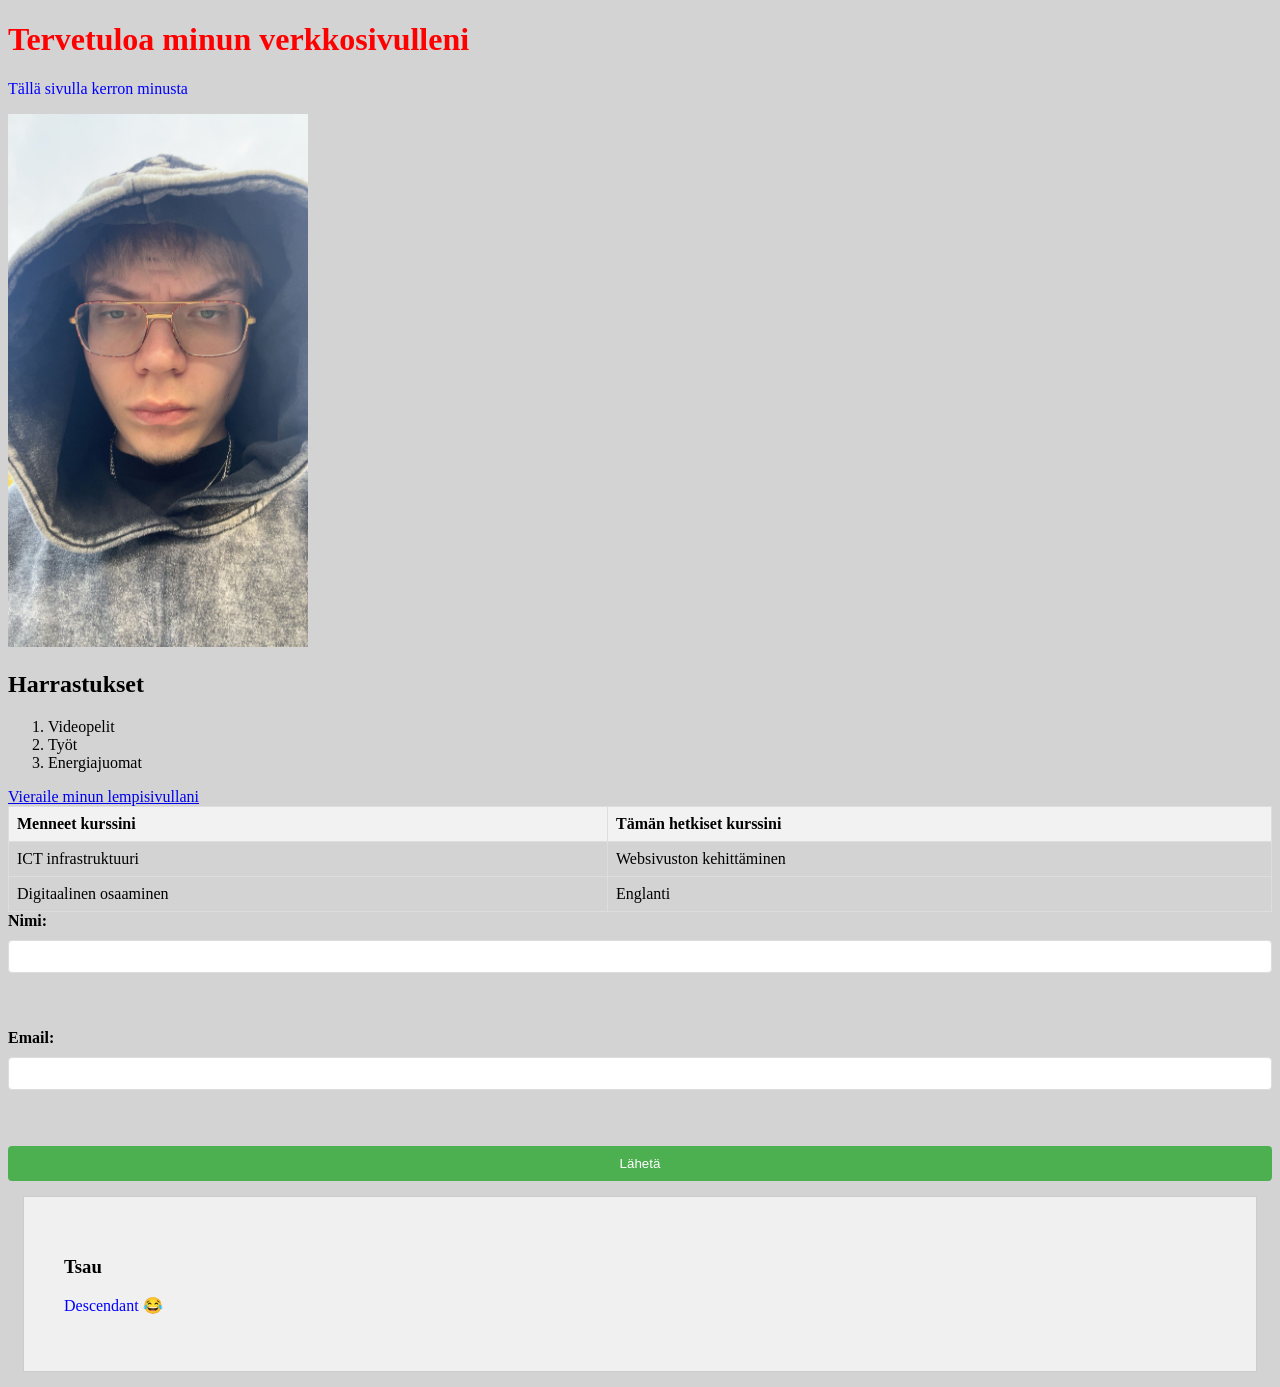
==== WS03/index.html @ aea83a11 "uusi tehtävä" ====
<!DOCTYPE html>
    <html>
    <head>
        <link rel="stylesheet" href="main.css">
        <style>
    h1 {
      color: green;
    }
    </style>
        <title>Emilin Verkkosivu</title>
    </head>
    <body>
        <h1 style="color: red;">Tervetuloa minun verkkosivulleni</h1>
        <p>Tällä sivulla kerron minusta</p>
        <img src="./images/IMG_5067.JPG" alt="Kuva minustsa" width="300">
    <h2>Harrastukset</h2>
    <ol>
        <li>Videopelit</li>
        <li>Työt</li>
        <li>Energiajuomat</li>
    </ol>
    <a href="https://store.steampowered.com/app/1422450/Deadlock/">Vieraile minun lempisivullani</a>
    <table>
    <tr>
        <th>Menneet kurssini</th>
        <th>Tämän hetkiset kurssini</th>
    </tr>
    <tr>
        <td>ICT infrastruktuuri</td>
        <td>Websivuston kehittäminen</td>
    </tr>
    <tr>
        <td>Digitaalinen osaaminen</td>
        <td>Englanti</td>
    </tr>
    </table>
    <form>
    <label for="name">Nimi:</label>
    <input type="text" id="name" name="name"><br><br>
    <label for="email">Email:</label>
    <input type="email" id="email" name="email"><br><br>
    <input type="submit" value="Lähetä">
    </form>
    <div class="content-box">
  <h3>Tsau</h3>
  <p>Descendant &#128514;</p>
</div>
    </body>
    </html>
---- WS03/main.css ----
p {
      color: blue;
    }
    
    body {
      background-color: lightgray;
    }
    
    h1 {
      font-size: 2em;
    }
    .content-box {
  padding: 40px;
  margin: 15px;
  background-color: #f0f0f0;
  border: 1px solid #ccc;
}
table {
      width: 100%;
      border-collapse: collapse;
    }
    
    th, td {
      border: 1px solid #ddd;
      padding: 8px;
      text-align: left;
    }
    
    th {
      background-color: #f2f2f2;
    }
    
    form {
      display: flex;
      flex-direction: column;
      gap: 10px;
    }
    
    label {
      font-weight: bold;
    }
    
    input[type="text"], input[type="email"] {
      padding: 8px;
      border: 1px solid #ddd;
      border-radius: 4px;
    }
    
    input[type="submit"] {
      background-color: #4CAF50;
      color: white;
      padding: 10px;
      border: none;
      border-radius: 4px;
      cursor: pointer;
    }
    
    input[type="submit"]:hover {
      background-color: #45a049;
    }
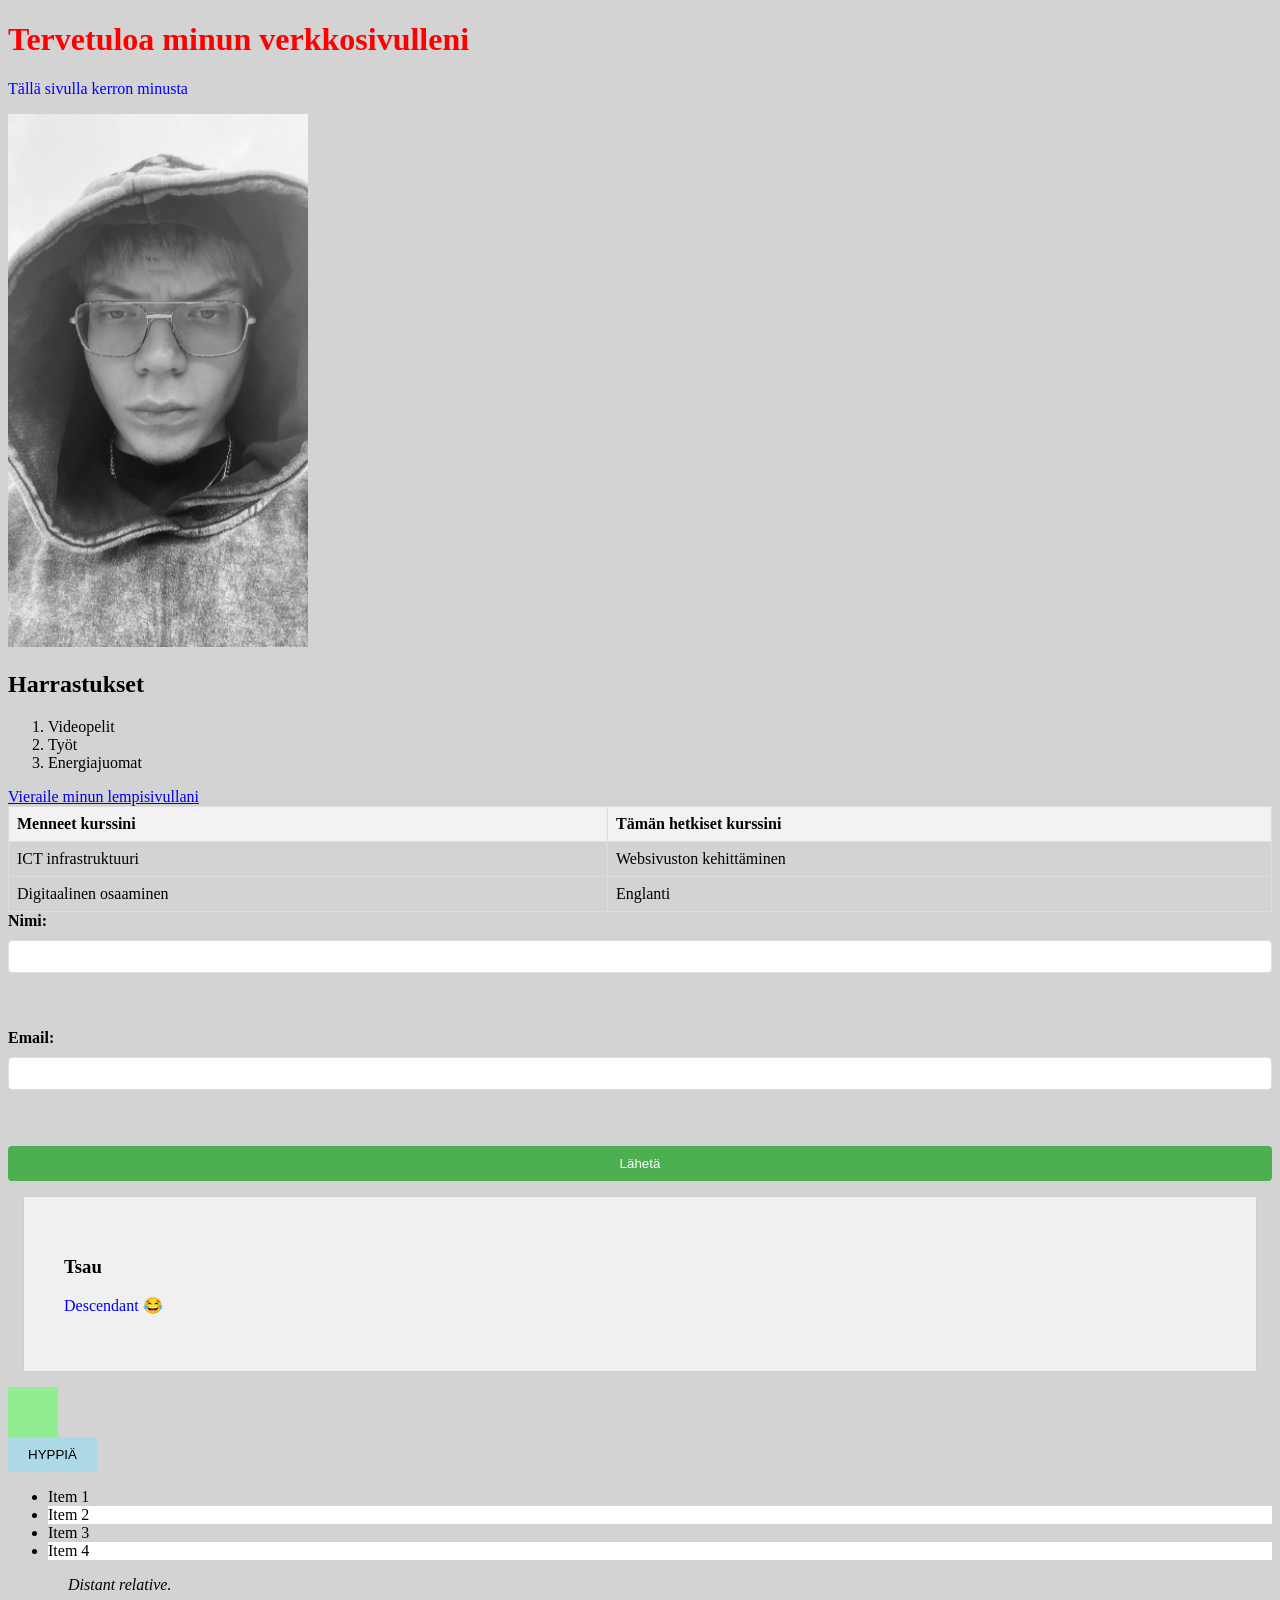
==== commit ae8aae25: "tehtävä valmis" ====
--- a/WS03/index.html
+++ b/WS03/index.html
@@ -12,7 +12,7 @@
     <body>
         <h1 style="color: red;">Tervetuloa minun verkkosivulleni</h1>
         <p>Tällä sivulla kerron minusta</p>
-        <img src="./images/IMG_5067.JPG" alt="Kuva minustsa" width="300">
+        <img src="./images/IMG_5067.JPG" alt="Kuva minusta" width="300" class="filter-image">
     <h2>Harrastukset</h2>
     <ol>
         <li>Videopelit</li>
@@ -45,5 +45,16 @@
   <h3>Tsau</h3>
   <p>Descendant &#128514;</p>
 </div>
+<div class="animation-box"></div>
+<button class="transition-button">HYPPIÄ</button>
+<ul class="pseudo-list">
+        <li>Item 1</li>
+        <li>Item 2</li>
+        <li>Item 3</li>
+        <li>Item 4</li>
+      </ul>
+      <blockquote class="quote">
+        Distant relative.
+      </blockquote>
     </body>
     </html>
--- a/WS03/main.css
+++ b/WS03/main.css
@@ -1,60 +1,116 @@
 p {
-      color: blue;
-    }
-    
-    body {
-      background-color: lightgray;
-    }
-    
-    h1 {
-      font-size: 2em;
-    }
-    .content-box {
+  color: blue;
+}
+
+body {
+  background-color: lightgray;
+}
+
+h1 {
+  font-size: 2em;
+}
+.content-box {
   padding: 40px;
   margin: 15px;
   background-color: #f0f0f0;
   border: 1px solid #ccc;
 }
 table {
-      width: 100%;
-      border-collapse: collapse;
-    }
-    
-    th, td {
-      border: 1px solid #ddd;
-      padding: 8px;
-      text-align: left;
-    }
-    
-    th {
-      background-color: #f2f2f2;
-    }
-    
-    form {
-      display: flex;
-      flex-direction: column;
-      gap: 10px;
-    }
-    
-    label {
-      font-weight: bold;
-    }
-    
-    input[type="text"], input[type="email"] {
-      padding: 8px;
-      border: 1px solid #ddd;
-      border-radius: 4px;
-    }
-    
-    input[type="submit"] {
-      background-color: #4CAF50;
-      color: white;
-      padding: 10px;
-      border: none;
-      border-radius: 4px;
-      cursor: pointer;
-    }
-    
-    input[type="submit"]:hover {
-      background-color: #45a049;
-    }+  width: 100%;
+  border-collapse: collapse;
+}
+
+th,
+td {
+  border: 1px solid #ddd;
+  padding: 8px;
+  text-align: left;
+}
+
+th {
+  background-color: #f2f2f2;
+}
+
+form {
+  display: flex;
+  flex-direction: column;
+  gap: 10px;
+}
+
+label {
+  font-weight: bold;
+}
+
+input[type="text"],
+input[type="email"] {
+  padding: 8px;
+  border: 1px solid #ddd;
+  border-radius: 4px;
+}
+
+input[type="submit"] {
+  background-color: #4caf50;
+  color: white;
+  padding: 10px;
+  border: none;
+  border-radius: 4px;
+  cursor: pointer;
+}
+
+input[type="submit"]:hover {
+  background-color: #45a049;
+}
+.transition-button {
+  background-color: lightblue;
+  padding: 10px 20px;
+  border: none;
+  cursor: pointer;
+  transition: background-color 0.3s ease;
+}
+.transition-button:hover {
+  background-color: lightcoral;
+}
+.animation-box {
+  width: 50px;
+  height: 50px;
+  background-color: lightgreen;
+  position: relative;
+  animation: move 2s infinite alternate;
+}
+@keyframes move {
+  from {
+    left: 0;
+  }
+  to {
+    left: 100px;
+  }
+}
+.pseudo-list li:nth-child(odd) {
+  background-color: lightgray;
+}
+
+.pseudo-list li:nth-child(even) {
+  background-color: white;
+}
+.filter-image {
+  filter: grayscale(100%);
+  transition: filter 0.3s ease;
+}
+
+.filter-image:hover {
+  filter: grayscale(0%);
+}
+.quote {
+  position: relative;
+  padding-left: 20px;
+  font-style: italic;
+}
+
+.quote::before {
+  content: "“";
+  font-size: 40px;
+  position: absolute;
+  left: 0;
+  top: 0;
+  color: lightgray;
+}
